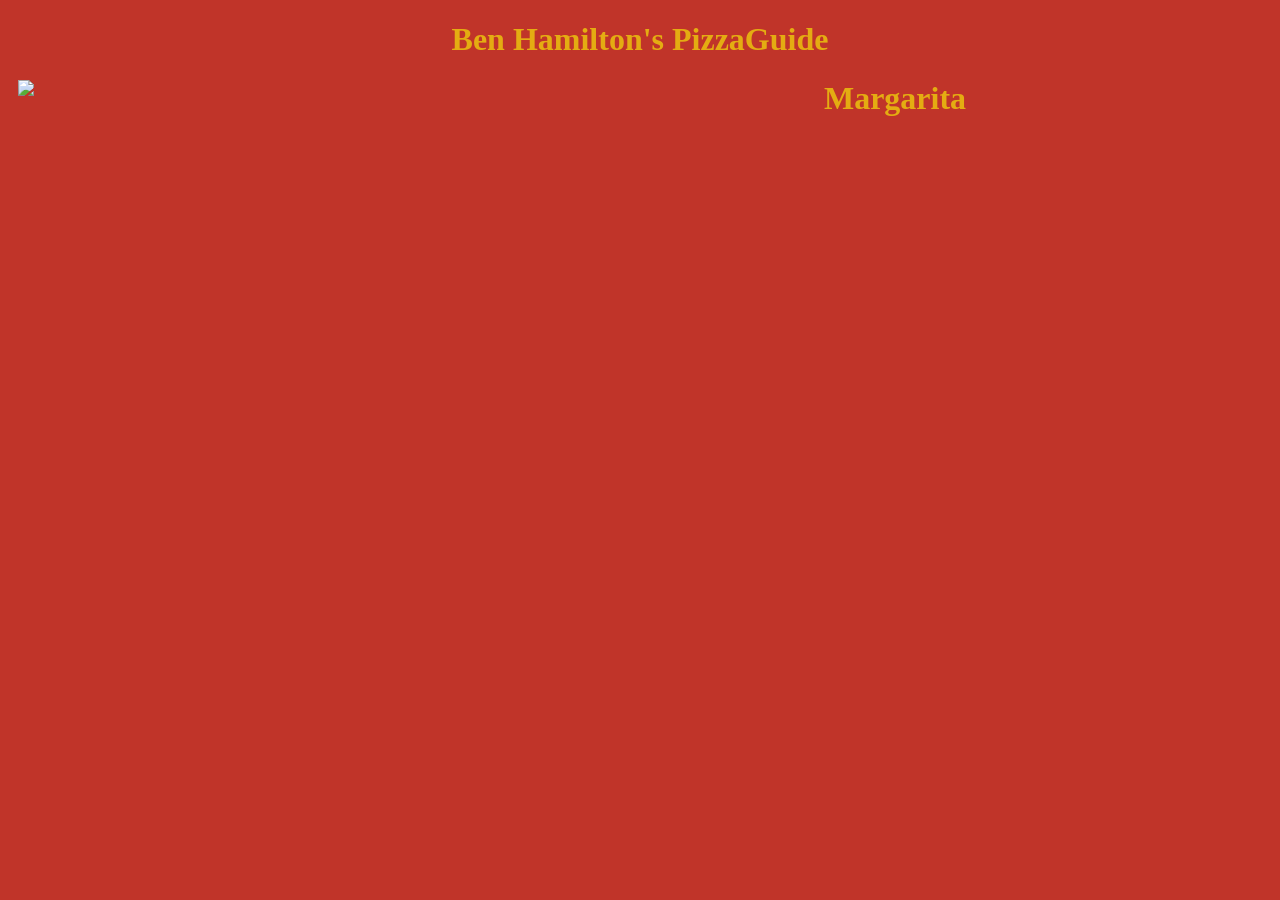
==== index.html @ 56c2b1ba "Pizzawebsite title plus image Pizzawebsite title plus image" ====
<!DOCTYPE html>
<html lang="en">
<head>
    <meta charset="UTF-8">
    <meta name="viewport" content="width=device-width, initial-scale=1.0">
    <title>Ben Website</title>
    <link rel="stylesheet" href="style.css"/>
</head>
<body>
    
   <h1>Ben Hamilton's PizzaGuide</h1>
  <div> <img src="https://upload.wikimedia.org/wikipedia/commons/thumb/a/a3/Eq_it-na_pizza-margherita_sep2005_sml.jpg/640px-Eq_it-na_pizza-margherita_sep2005_sml.jpg">
<h1 class="Margarita"> Margarita </h1> 
</div>
</body>
</html>
---- style.css ----
h1{
    color: rgb(228, 172, 18);
    text-align: center;
}

body {
    background-color: rgb(192, 52, 41);
}

img{
    width: 500px;
    padding-left: 10px;
    float: left;
}

#Margarita{
    color: rgb(228, 172, 18);
    text-align: left;
}
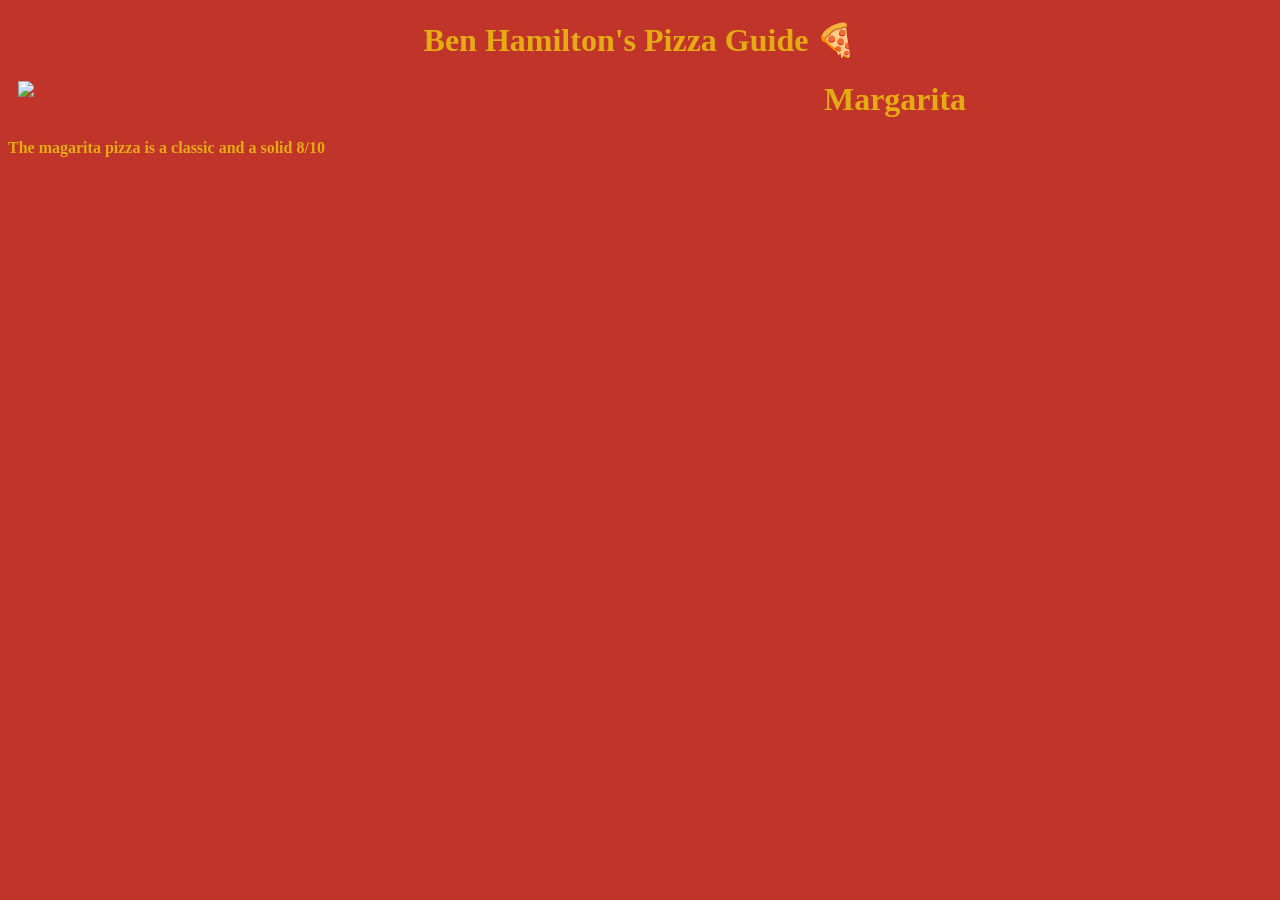
==== commit 4e74214e: "dsdsd dsdsds" ====
--- a/index.html
+++ b/index.html
@@ -8,9 +8,10 @@
 </head>
 <body>
     
-   <h1>Ben Hamilton's PizzaGuide</h1>
-  <div> <img src="https://upload.wikimedia.org/wikipedia/commons/thumb/a/a3/Eq_it-na_pizza-margherita_sep2005_sml.jpg/640px-Eq_it-na_pizza-margherita_sep2005_sml.jpg">
-<h1 class="Margarita"> Margarita </h1> 
+   <h1>Ben Hamilton's Pizza Guide 🍕</h1>
+  <div> <img class="homemagimg" src="https://upload.wikimedia.org/wikipedia/commons/thumb/a/a3/Eq_it-na_pizza-margherita_sep2005_sml.jpg/640px-Eq_it-na_pizza-margherita_sep2005_sml.jpg">
+<a  href="magarita.html"> <h1 class="Margarita" > Margarita </h1>  </a>
+<p class="Margarita"> The magarita pizza is a classic and a solid 8/10</p> 
 </div>
 </body>
 </html>
--- a/style.css
+++ b/style.css
@@ -15,5 +15,55 @@
 
 #Margarita{
     color: rgb(228, 172, 18);
-    text-align: left;
+    text-align: right;
+    text-size-adjust: 20px;
+   
+}
+
+a{
+     text-decoration: none;
+}
+p{
+    color: rgb(228, 172, 18);
+    size: 30px;
+    font-weight: bold;
+}
+.HistoryofM{
+ color: rgb(228, 172, 18);
+    size: 60px;
+    font-weight: bold;
+    padding-left: 10px;
+    margin-left: 520px;           
+   
+}
+
+.maghistory{
+    text-align: center;
+}
+.homemagimg{
+    align-content: left;
+}
+.magpic{
+    padding-left: 10px;
+    padding-right: 10px;
+}
+
+ol{
+    color: rgb(228, 172, 18);
+    size: 30px;
+    font-weight: bold;
+    float: right;
+    padding: 10px;
+    padding-left: 20px;
+    position: relative;
+    top: -160px; /* Moves the text 10 pixels up */
+  
+}
+
+.plplp{
+    width: 500px;
+    padding-left: 10px;
+    float: right;
+    padding-right: 40px;
+    padding-top: 50px;
 }
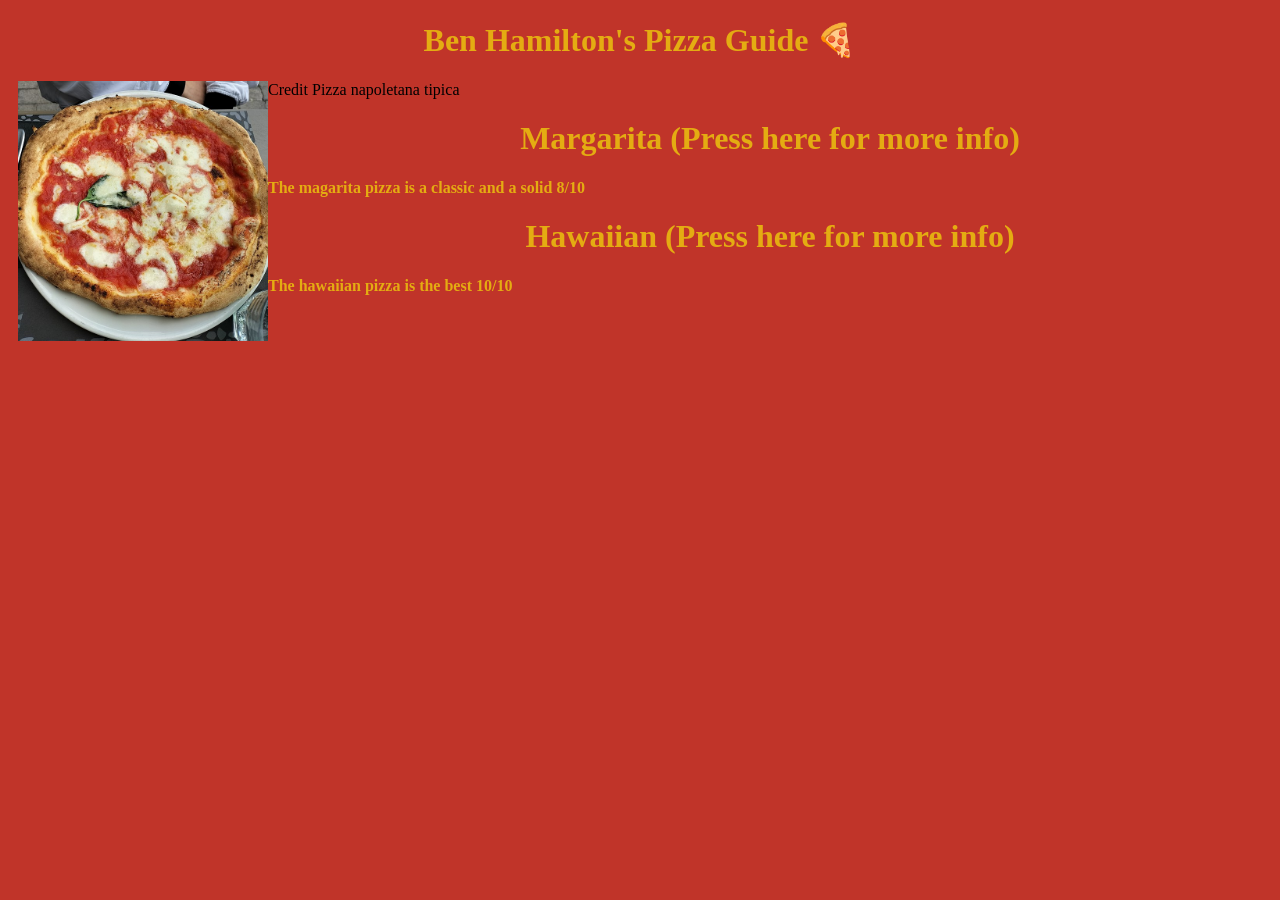
==== commit fecdb162: "jdsffhdsjhfsjdf fsdhgfhdsgfhdsfgsdhf" ====
--- a/index.html
+++ b/index.html
@@ -9,9 +9,17 @@
 <body>
     
    <h1>Ben Hamilton's Pizza Guide 🍕</h1>
-  <div> <img class="homemagimg" src="https://upload.wikimedia.org/wikipedia/commons/thumb/a/a3/Eq_it-na_pizza-margherita_sep2005_sml.jpg/640px-Eq_it-na_pizza-margherita_sep2005_sml.jpg">
-<a  href="magarita.html"> <h1 class="Margarita" > Margarita </h1>  </a>
+  <div> <img class="homemagimg" src="Pizza_napoletana.jpg">Credit Pizza napoletana tipica
+<a  href="magarita.html"> <h1 class="Margarita" > Margarita (Press here for more info) </h1>  </a>
+
+</div>
 <p class="Margarita"> The magarita pizza is a classic and a solid 8/10</p> 
+
+<div>
+<img class="" src="">
+<a href="Hawain.html"> <h1 class="Margarita"> Hawaiian (Press here for more info) </h1> </a>
+
 </div>
+<p>  The hawaiian pizza is the best 10/10</p>
 </body>
 </html>
--- a/style.css
+++ b/style.css
@@ -42,6 +42,7 @@
 }
 .homemagimg{
     align-content: left;
+    width: 250px;
 }
 .magpic{
     padding-left: 10px;
@@ -54,7 +55,7 @@
     font-weight: bold;
     float: right;
     padding: 10px;
-    padding-left: 20px;
+    padding-left: 40px;
     position: relative;
     top: -160px; /* Moves the text 10 pixels up */
   
@@ -66,4 +67,8 @@
     float: right;
     padding-right: 40px;
     padding-top: 50px;
+}
+
+.haw{
+    font-size: 20px;
 }
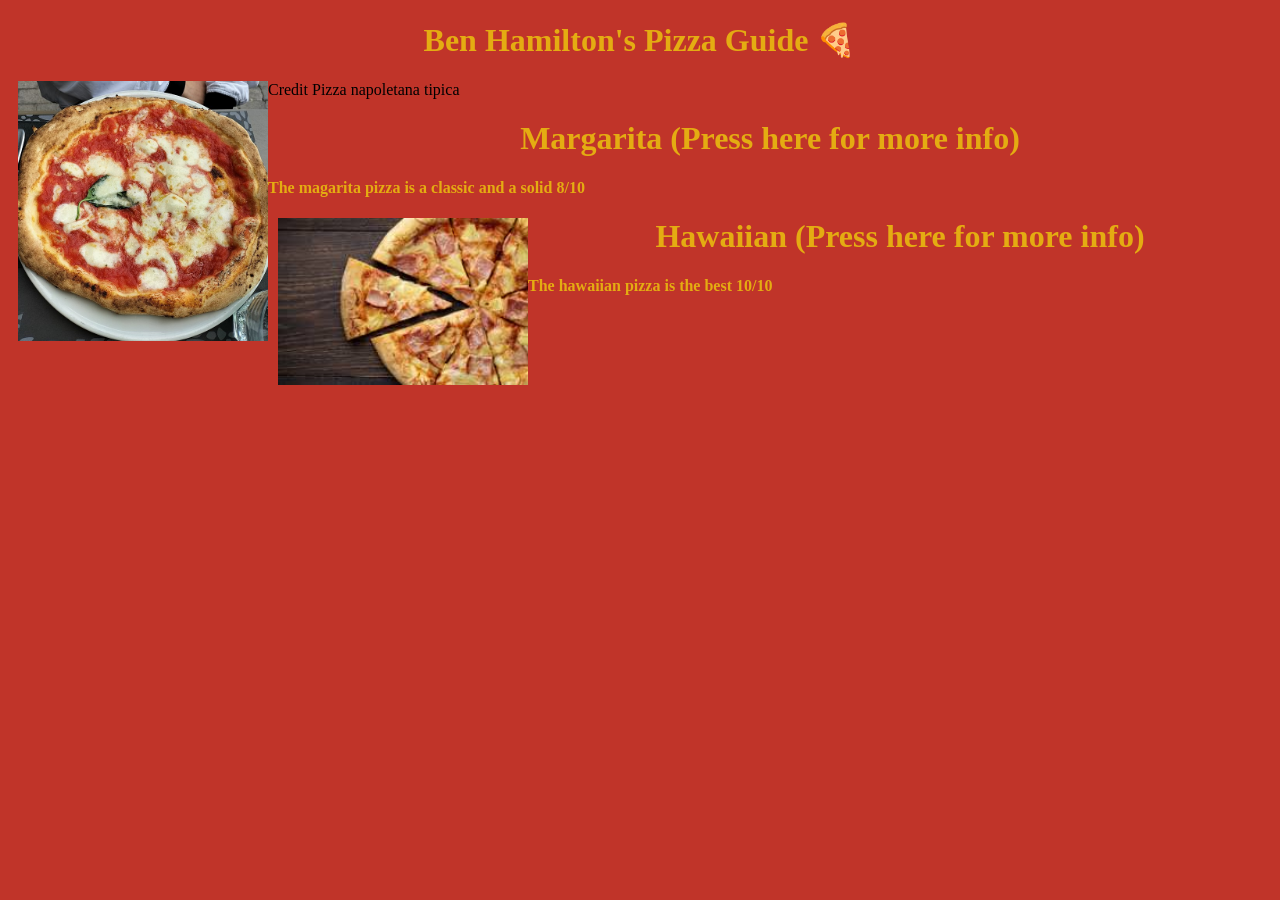
==== commit a79362f4: "dsds dsdsds" ====
--- a/index.html
+++ b/index.html
@@ -16,7 +16,7 @@
 <p class="Margarita"> The magarita pizza is a classic and a solid 8/10</p> 
 
 <div>
-<img class="" src="">
+<img class="homemagimg" src="download.jpg">
 <a href="Hawain.html"> <h1 class="Margarita"> Hawaiian (Press here for more info) </h1> </a>
 
 </div>
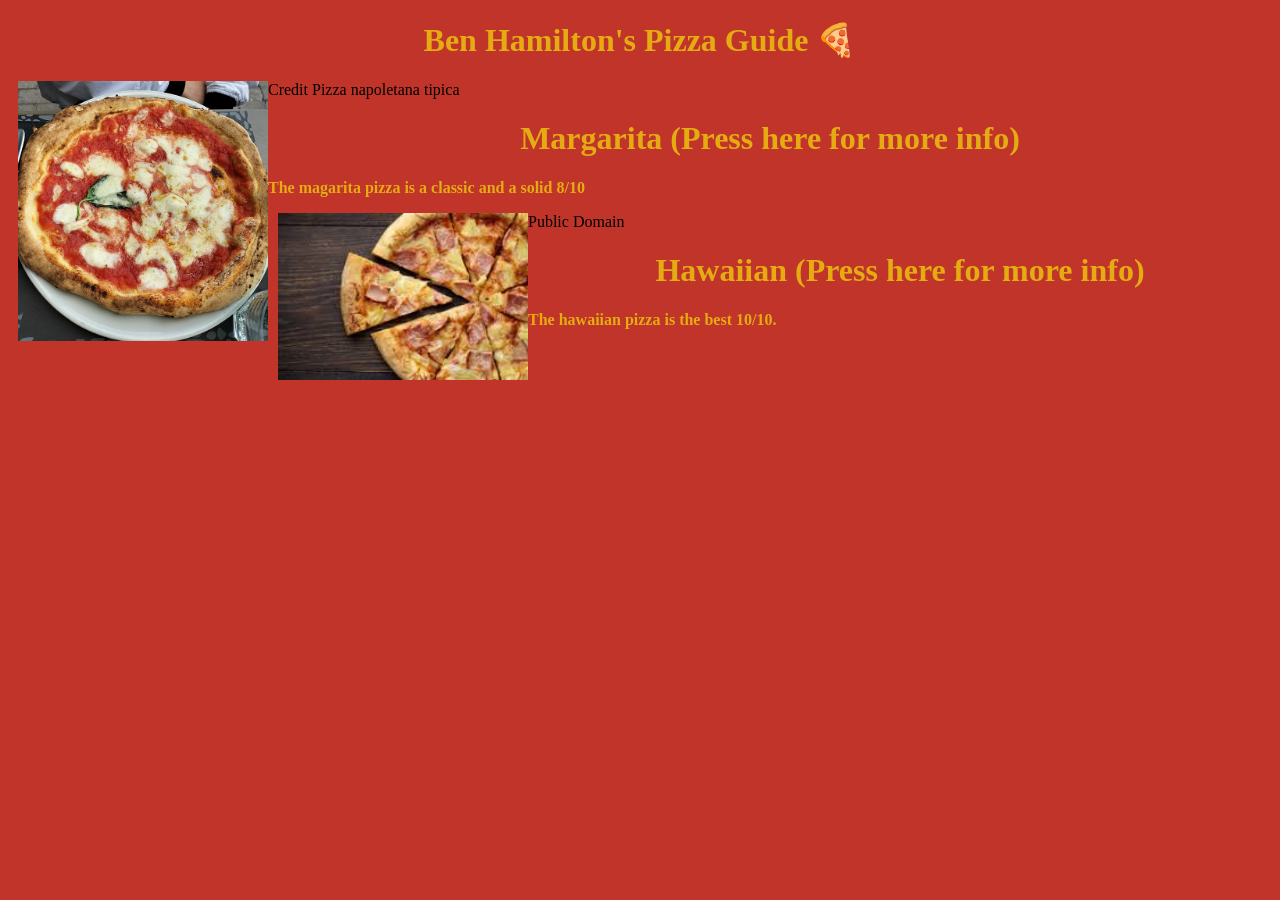
==== commit ffcee386: "sdsds dsdsds" ====
--- a/index.html
+++ b/index.html
@@ -16,10 +16,10 @@
 <p class="Margarita"> The magarita pizza is a classic and a solid 8/10</p> 
 
 <div>
-<img class="homemagimg" src="download.jpg">
+<img class="homemagimg" src="download.jpg">Public Domain
 <a href="Hawain.html"> <h1 class="Margarita"> Hawaiian (Press here for more info) </h1> </a>
 
 </div>
-<p>  The hawaiian pizza is the best 10/10</p>
+<p>  The hawaiian pizza is the best 10/10.</p>
 </body>
 </html>
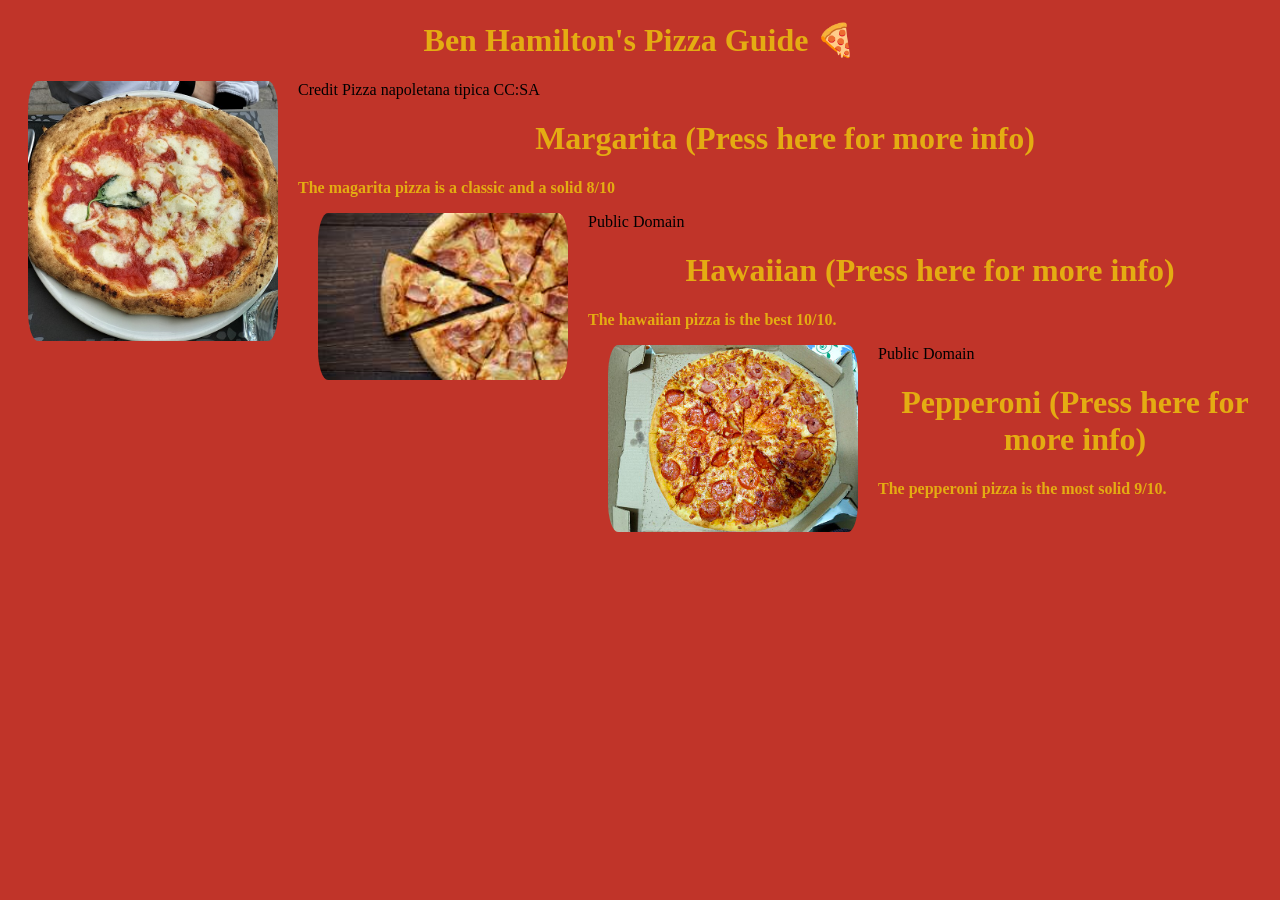
==== commit ddfda740: "t t" ====
--- a/index.html
+++ b/index.html
@@ -9,7 +9,7 @@
 <body>
     
    <h1>Ben Hamilton's Pizza Guide 🍕</h1>
-  <div> <img class="homemagimg" src="Pizza_napoletana.jpg">Credit Pizza napoletana tipica
+  <div> <img class="homemagimg" src="Pizza_napoletana.jpg">Credit Pizza napoletana tipica CC:SA
 <a  href="magarita.html"> <h1 class="Margarita" > Margarita (Press here for more info) </h1>  </a>
 
 </div>
@@ -21,5 +21,11 @@
 
 </div>
 <p>  The hawaiian pizza is the best 10/10.</p>
+<div>
+<img class="homemagimg" src="Pepporini.jpg.jpg">Public Domain
+<a href="Pepporini.html"> <h1 class="Margarita"> Pepperoni (Press here for more info) </h1> </a>
+<p>  The pepperoni pizza is the most solid 9/10.</p>
+
+</div>
 </body>
 </html>
--- a/style.css
+++ b/style.css
@@ -11,6 +11,7 @@
     width: 500px;
     padding-left: 10px;
     float: left;
+    border-radius: 30px;
 }
 
 #Margarita{
@@ -43,6 +44,9 @@
 .homemagimg{
     align-content: left;
     width: 250px;
+    padding-right: 20px;
+    padding-left: 20px;
+
 }
 .magpic{
     padding-left: 10px;
@@ -57,7 +61,7 @@
     padding: 10px;
     padding-left: 40px;
     position: relative;
-    top: -160px; /* Moves the text 10 pixels up */
+    top: -160px; 
   
 }
 
